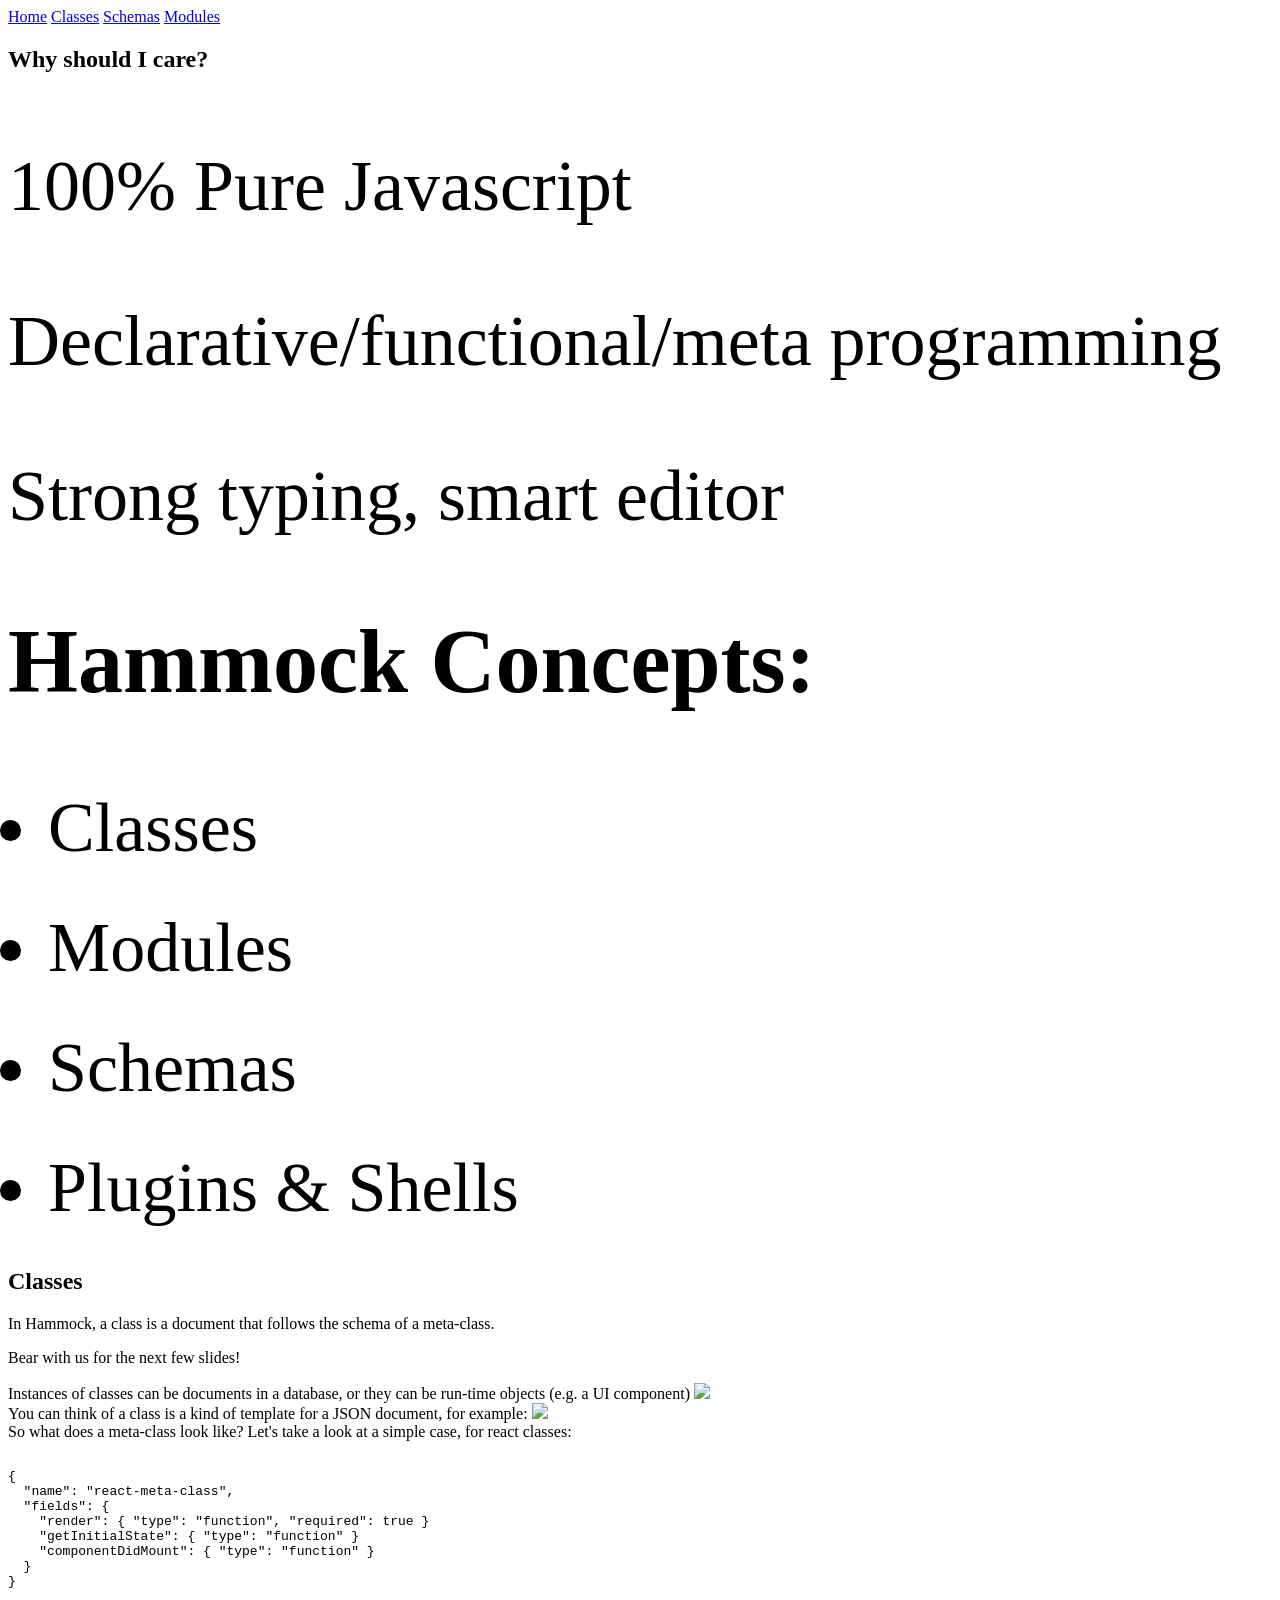
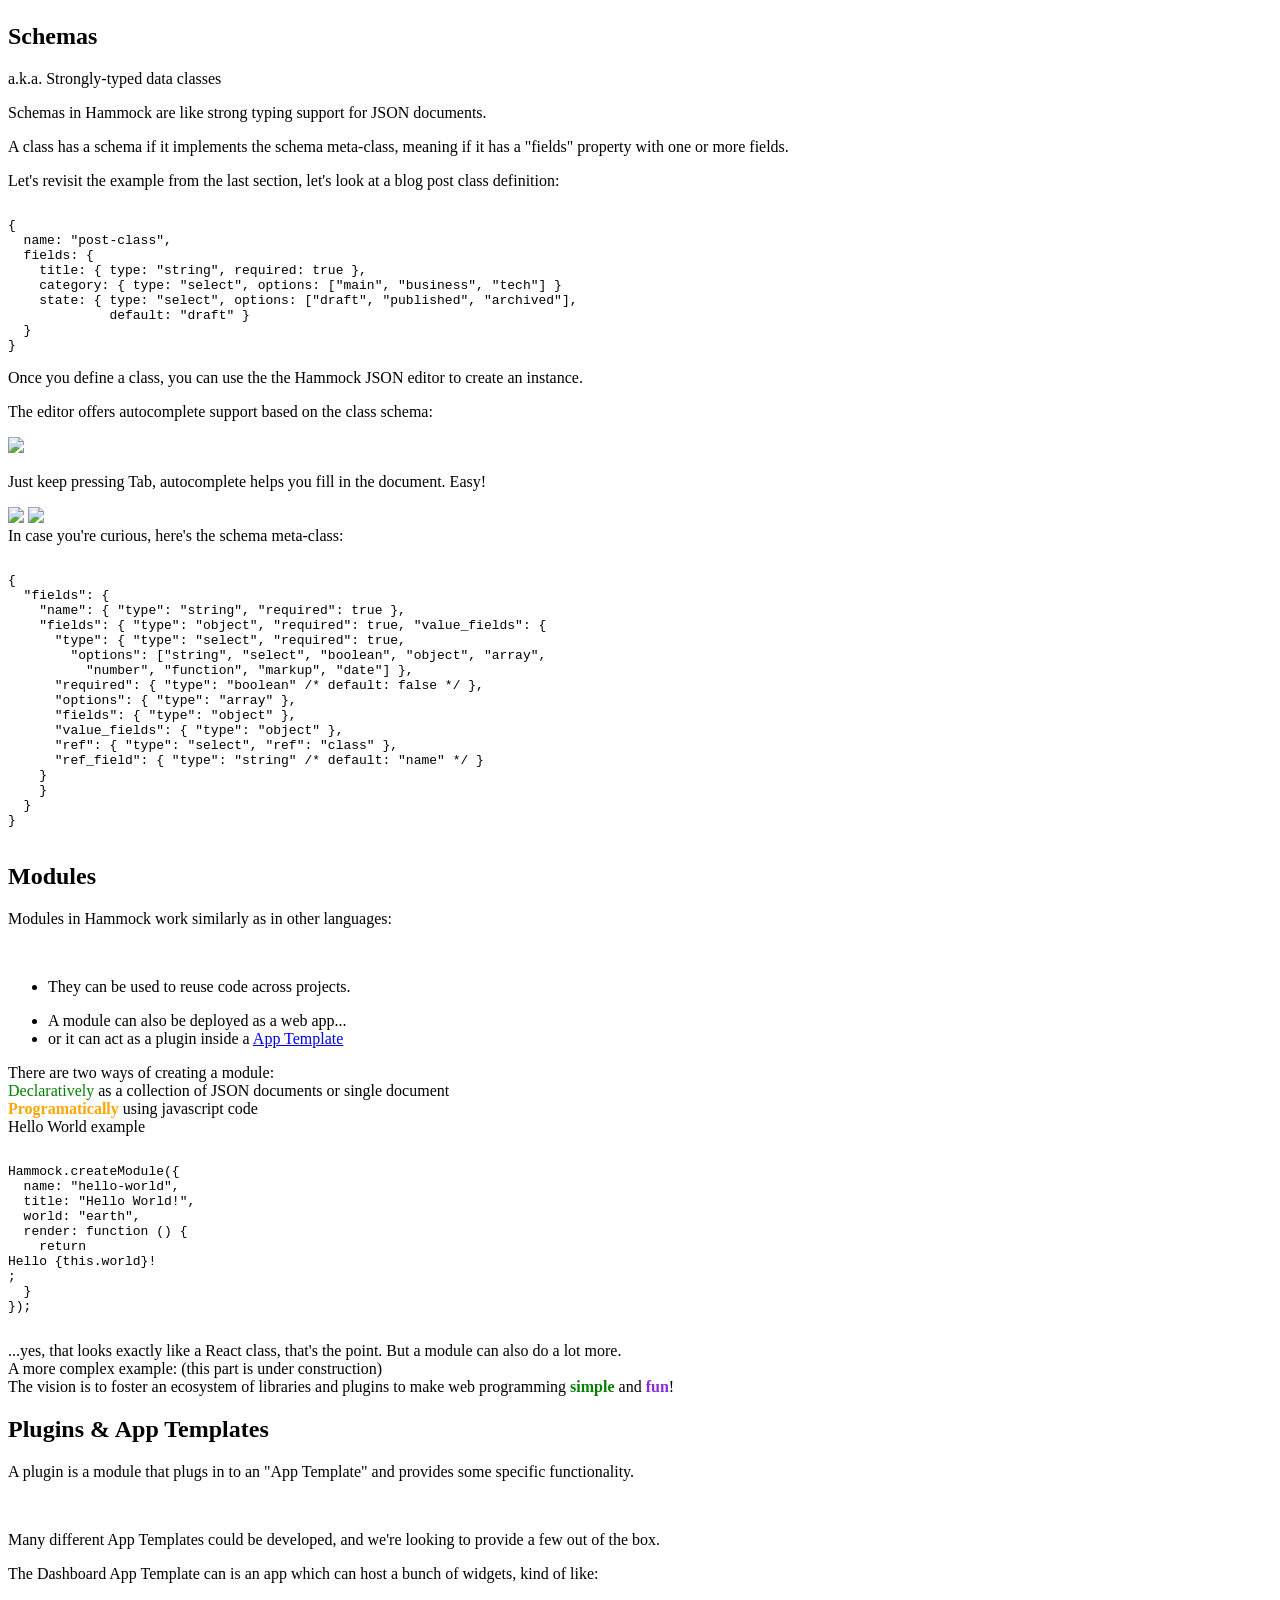
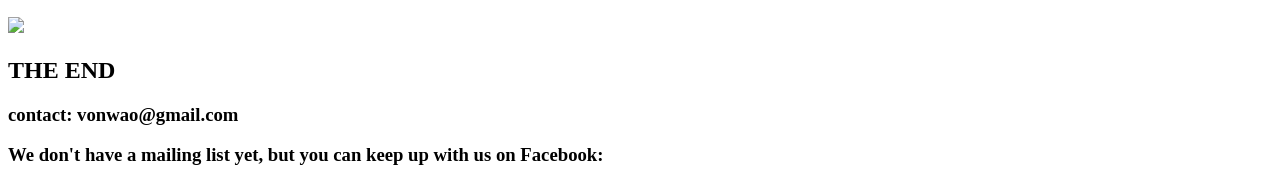
==== index.html @ 85285750 "initial commit" ====
<!doctype html>
<html lang="en">

	<head>
		<meta charset="utf-8">

		<title>Hammock: Web Programming System</title>

		<meta name="description" content="A framework for easily creating beautiful presentations using HTML">
		<meta name="author" content="Hakim El Hattab">

		<meta name="apple-mobile-web-app-capable" content="yes" />
		<meta name="apple-mobile-web-app-status-bar-style" content="black-translucent" />

		<meta name="viewport" content="width=device-width, initial-scale=1.0, maximum-scale=1.0, user-scalable=no">

		<link rel="stylesheet" href="css/reveal.min.css">
        <link rel="stylesheet" href="css/theme/simple.css" id="theme">


        <!-- For syntax highlighting -->
		<link rel="stylesheet" href="lib/css/zenburn.css">

		<!-- If the query includes 'print-pdf', include the PDF print sheet -->
		<script>
			if( window.location.search.match( /print-pdf/gi ) ) {
				var link = document.createElement( 'link' );
				link.rel = 'stylesheet';
				link.type = 'text/css';
				link.href = 'css/print/pdf.css';
				document.getElementsByTagName( 'head' )[0].appendChild( link );
			}
		</script>

		<!--[if lt IE 9]>
		<script src="lib/js/html5shiv.js"></script>
		<![endif]-->

        <!--<style>-->
            <!--p {-->
                <!--font-family: Cookie;-->
                <!--margin-top: 100px;-->
                <!--margin-bottom: 20px;-->
            <!--}-->
            <!--section > p {-->
                <!--color: red;-->
                <!--margin-top: 100px;-->
                <!--margin-bottom: 100px;-->
            <!--}-->
        <!--</style>-->

    </head>

	<body>


    <div>
        <a href="#/home">Home</a>
        <a href="#/classes">Classes</a>
        <a href="#/schemas">Schemas</a>
        <a href="#/modules">Modules</a>
    </div>

    <div class="reveal">


			<!-- Any section element inside of this container is displayed as a slide -->
			<div class="slides">

            <!--------------------------- START -------------------------------->


            <!--<section data-markdown>-->
                <!--# Title-->
                <!--## Subttile-->
                <!--### Heading 3-->
                <!--Blah blah some text-->
            <!--</section>-->

            <!--<section id="home">-->
                <!--<h1>Hammock</h1>-->
                <!--<h2>Web Programming System</h2>-->
            <!--</section>-->

            <section id="home">
                <h2>Why should I care?</h2>
                <p style="font-size: 72px; font-family: Cookie" class="fragment">
                    100% Pure Javascript</p>
                <p style="font-size: 72px; font-family: Cookie" class="fragment">
                    Declarative/functional/meta programming</p>
                <p style="font-size: 72px; font-family: Cookie" class="fragment">
                    Strong typing, smart editor</p>
            </section>

            <!--<section id="home">-->
                <!--<h1>Why Hammock</h1>-->
                <!--<div style="font-family: Rancho" class='font-effect-neon'>100% Pure Javascript</div>-->
                <!--<div style="font-size: 60px; font-family: Rancho" class='font-effect-neon'>Functional programming, powerful meta-programming</div>-->
                <!--<p style="font-family: 'Gloria Hallelujah', cursive;">Strong Typing, JSON editor</p>-->
            <!--</section>-->

            <section id="concepts">
                <h2 style="margin-top: 40px; font-size: 90px;">Hammock Concepts:</h2>
                <ul style="font-size: 40px">
                    <li style="margin-top: 40px; font-size: 70px;">Classes</li>
                    <li style="margin-top: 40px; font-size: 70px;">Modules</li>
                    <li style="margin-top: 40px; font-size: 70px;">Schemas</li>
                    <li style="margin-top: 40px; font-size: 70px;">Plugins & Shells</li>
                </ul>
            </section>

            <!--<object name="foo" type="text/html" data="section-classes.inc"></object>-->

            <section id="classes">
                <h1>Classes</h1>
            </section>

            <section>

            </section>

            <section>
                <p>In Hammock, a class is a document that follows the schema of a meta-class.</p>
                <p>Bear with us for the next few slides!</p>
            </section>

            <section>
                Instances of classes can be documents in a database, or they can be run-time objects (e.g. a UI component)
                <!--Classes in turn have instances, which can be either run-time objects (for example a UI component)-->
                <!--or persistent documents (for example a blog post).-->
                <img src="assets/class_instance.png" style="border: none">
            </section>

            <section>
                You can think of a class is a kind of template for a JSON document, for example:
                <img src="assets/class_templates.png" style="border: none">
            </section>

            <section>
                So what does a meta-class look like? Let's take a look at a simple case, for react classes:
                <pre><code>
{
  "name": "react-meta-class",
  "fields": {
    "render": { "type": "function", "required": true }
    "getInitialState": { "type": "function" }
    "componentDidMount": { "type": "function" }
  }
}
                </code></pre>
            </section>

            <!--------------------------- Schemas -------------------------------->
            <section id="schemas">
                <h1>Schemas</h1>
                a.k.a. Strongly-typed data classes
            </section>

            <section>
                <p>Schemas in Hammock are like strong typing support for JSON documents.</p>
                <p>A class has a schema if it implements the schema meta-class,
                    meaning if it has a "fields" property with one or more fields.</p>
            </section>

            <section>
                Let's revisit the example from the last section, let's look at a blog post class definition:

<pre><code>
{
  name: "post-class",
  fields: {
    title: { type: "string", required: true },
    category: { type: "select", options: ["main", "business", "tech"] }
    state: { type: "select", options: ["draft", "published", "archived"],
             default: "draft" }
  }
}
</code></pre>

            </section>

            <section>
                <p>Once you define a class, you can use the the Hammock JSON editor to create an instance.</p>

                <p>The editor offers autocomplete support based on the class schema:</p>
                <img src="assets/json_editor1.png"/>
            </section>

            <section>
                <p>Just keep pressing Tab, autocomplete helps you fill in the document. Easy!</p>
                <img src="assets/json_editor2.png"/>
                <img src="assets/json_editor3.png"/>
            </section>

            <section>
                In case you're curious, here's the schema meta-class:
                <pre><code>
{
  "fields": {
    "name": { "type": "string", "required": true },
    "fields": { "type": "object", "required": true, "value_fields": {
      "type": { "type": "select", "required": true,
        "options": ["string", "select", "boolean", "object", "array",
          "number", "function", "markup", "date"] },
      "required": { "type": "boolean" /* default: false */ },
      "options": { "type": "array" },
      "fields": { "type": "object" },
      "value_fields": { "type": "object" },
      "ref": { "type": "select", "ref": "class" },
      "ref_field": { "type": "string" /* default: "name" */ }
    }
    }
  }
}
                </code></pre>
            </section>

            <!--------------------------- MODULES -------------------------------->
            <section id="modules">
                <h1>Modules</h1>
            </section>

            <section>
                <p>Modules in Hammock work similarly as in other languages:</p><br>
                <ul>
                <li class="fragment"> They can be used to reuse code across projects. </p>
                <li class="fragment"> A module can also be deployed as a web app... </li>
                <li class="fragment"> or it can act as a plugin inside a <a href="#/plugins">App Template</a></li>
                </ul>
            </section>

            <section>
                <div>There are two ways of creating a module:</div>
                <div><span style="color: green">Declaratively</span> as a collection of JSON documents or single document</div>
                <div><b style="color: orange">Programatically</b> using javascript code</div>
            </section>

            <section>
                Hello World example
                <pre><code>
Hammock.createModule({
  name: "hello-world",
  title: "Hello World!",
  world: "earth",
  render: function () {
    return <div>Hello {this.world}!</div>;
  }
});
                </code></pre>
                ...yes, that looks exactly like a React class, that's the point. But a module can also do a lot more.
            </section>

            <section>
                A more complex example:

                (this part is under construction)
                <!--<pre><code>-->
                <!--</code></pre>-->
            </section>

            <section>
                The vision is to foster an ecosystem of libraries and plugins to make web programming
                <span style="font-weight:bold; color: green">simple</span>
                and <span style="font-weight:bold; color: blueviolet">fun</span>!
            </section>


            <!--------------------------- Plugins & Shells -------------------------------->
            <section id="plugins">
                <h2>Plugins & App Templates</h2>
            </section>

            <section>
                <p>A plugin is a module that plugs in to an "App Template" and provides some specific functionality.</p> <br>
                <p>Many different App Templates could be developed, and we're looking to provide a few out of the box.</p>
            </section>

            <section>
                <p>The Dashboard App Template can is an app which can host a bunch of widgets, kind of like:</p> <br>
                <img src="assets/LionDashboard.png"/>
            </section>

				<section>
					<h1>THE END</h1>
					<h3>contact: vonwao@gmail.com</h3>
					<h3>We don't have a mailing list yet, but you can keep up with us on Facebook: </h3>
				</section>

			</div>

		</div>

		<script src="lib/js/head.min.js"></script>
		<script src="js/reveal.min.js"></script>
        <script src="//ajax.googleapis.com/ajax/libs/jquery/1.11.1/jquery.min.js"></script>

		<script>

			// Full list of configuration options available here:
			// https://github.com/hakimel/reveal.js#configuration
			Reveal.initialize({
				controls: true,
				progress: true,
				history: true,
				center: true,

				theme: Reveal.getQueryHash().theme, // available themes are in /css/theme
				transition: Reveal.getQueryHash().transition || 'linear', // default/cube/page/concave/zoom/linear/fade/none

				// Parallax scrolling
				// parallaxBackgroundImage: 'https://s3.amazonaws.com/hakim-static/reveal-js/reveal-parallax-1.jpg',
				// parallaxBackgroundSize: '2100px 900px',

				// Optional libraries used to extend on reveal.js
				dependencies: [
					{ src: 'lib/js/classList.js', condition: function() { return !document.body.classList; } },
					{ src: 'plugin/markdown/marked.js', condition: function() { return !!document.querySelector( '[data-markdown]' ); } },
					{ src: 'plugin/markdown/markdown.js', condition: function() { return !!document.querySelector( '[data-markdown]' ); } },
					{ src: 'plugin/highlight/highlight.js', async: true, callback: function() { hljs.initHighlightingOnLoad(); } },
					{ src: 'plugin/zoom-js/zoom.js', async: true, condition: function() { return !!document.body.classList; } },
					{ src: 'plugin/notes/notes.js', async: true, condition: function() { return !!document.body.classList; } }
				]
			});

		</script>

	</body>
</html>
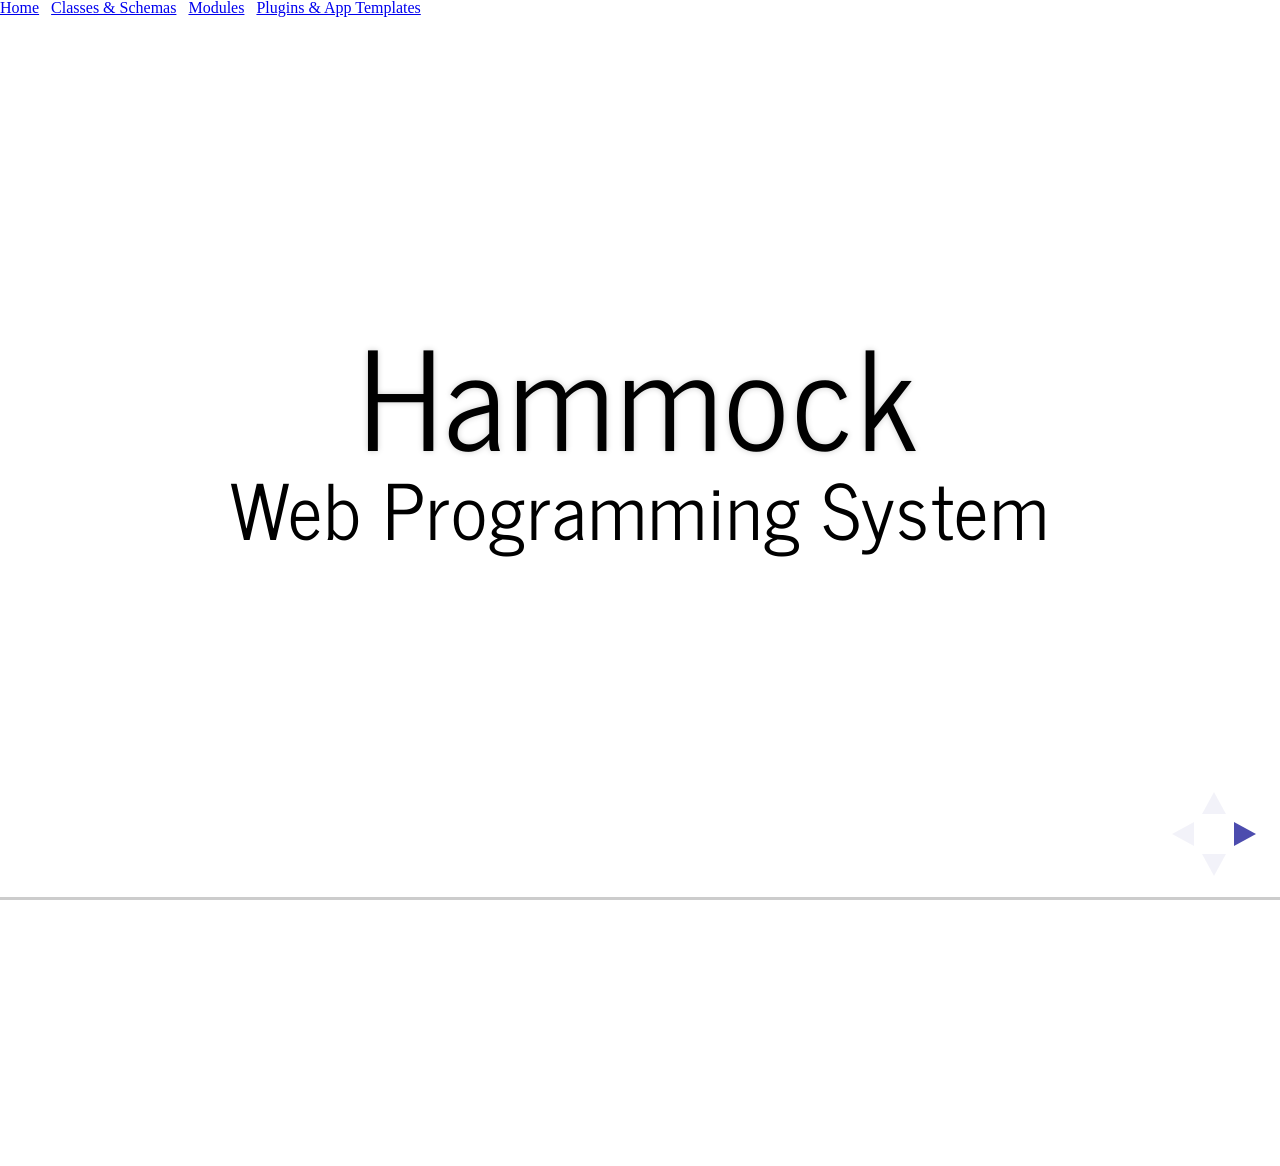
==== commit a374f6b9: "improvements" ====
--- a/index.html
+++ b/index.html
@@ -5,9 +5,6 @@
 		<meta charset="utf-8">
 
 		<title>Hammock: Web Programming System</title>
-
-		<meta name="description" content="A framework for easily creating beautiful presentations using HTML">
-		<meta name="author" content="Hakim El Hattab">
 
 		<meta name="apple-mobile-web-app-capable" content="yes" />
 		<meta name="apple-mobile-web-app-status-bar-style" content="black-translucent" />
@@ -36,29 +33,16 @@
 		<script src="lib/js/html5shiv.js"></script>
 		<![endif]-->
 
-        <!--<style>-->
-            <!--p {-->
-                <!--font-family: Cookie;-->
-                <!--margin-top: 100px;-->
-                <!--margin-bottom: 20px;-->
-            <!--}-->
-            <!--section > p {-->
-                <!--color: red;-->
-                <!--margin-top: 100px;-->
-                <!--margin-bottom: 100px;-->
-            <!--}-->
-        <!--</style>-->
-
     </head>
 
 	<body>
 
 
     <div>
-        <a href="#/home">Home</a>
-        <a href="#/classes">Classes</a>
-        <a href="#/schemas">Schemas</a>
-        <a href="#/modules">Modules</a>
+        <a href="#/home">Home</a> &nbsp;
+        <a href="#/classes">Classes & Schemas</a> &nbsp;
+        <a href="#/modules">Modules</a>  &nbsp;
+        <a href="#/plugins">Plugins & App Templates</a>
     </div>
 
     <div class="reveal">
@@ -77,18 +61,18 @@
                 <!--Blah blah some text-->
             <!--</section>-->
 
-            <!--<section id="home">-->
-                <!--<h1>Hammock</h1>-->
-                <!--<h2>Web Programming System</h2>-->
-            <!--</section>-->
-
             <section id="home">
-                <h2>Why should I care?</h2>
-                <p style="font-size: 72px; font-family: Cookie" class="fragment">
-                    100% Pure Javascript</p>
-                <p style="font-size: 72px; font-family: Cookie" class="fragment">
-                    Declarative/functional/meta programming</p>
-                <p style="font-size: 72px; font-family: Cookie" class="fragment">
+                <h1>Hammock</h1>
+                <h2>Web Programming System</h2>
+            </section>
+
+            <section>
+                <h2>Why should I care?</h2> <br>
+                <p class="fragment">
+                    100% Javascript</p>  <br>
+                <p class="fragment">
+                    Declarative/functional/meta programming</p>  <br>
+                <p class="fragment">
                     Strong typing, smart editor</p>
             </section>
 
@@ -100,77 +84,72 @@
             <!--</section>-->
 
             <section id="concepts">
-                <h2 style="margin-top: 40px; font-size: 90px;">Hammock Concepts:</h2>
-                <ul style="font-size: 40px">
-                    <li style="margin-top: 40px; font-size: 70px;">Classes</li>
-                    <li style="margin-top: 40px; font-size: 70px;">Modules</li>
-                    <li style="margin-top: 40px; font-size: 70px;">Schemas</li>
-                    <li style="margin-top: 40px; font-size: 70px;">Plugins & Shells</li>
+                <!--<h2 style="margin-top: 40px; font-size: 90px;">Hammock Concepts:</h2>-->
+                <h2>Hammock Concepts:</h2> <br>
+                <ul>
+                    <li><h3>Classes & Schemas</h3></li>
+                    <li><h3>Modules</h3></li>
+                    <li><h3>Plugins & App Templates</h3></li>
                 </ul>
             </section>
 
             <!--<object name="foo" type="text/html" data="section-classes.inc"></object>-->
 
             <section id="classes">
-                <h1>Classes</h1>
-            </section>
-
-            <section>
-
-            </section>
-
-            <section>
-                <p>In Hammock, a class is a document that follows the schema of a meta-class.</p>
-                <p>Bear with us for the next few slides!</p>
-            </section>
-
-            <section>
-                Instances of classes can be documents in a database, or they can be run-time objects (e.g. a UI component)
+                <h2>Classes & Schemas</h2>
+            </section>
+
+            <!--<section>-->
+                <!--<p>In Hammock, a class is a document that follows the schema of a meta-class.</p>-->
+            <!--</section>-->
+
+            <section>
+                Unlike Object-Oriented languages, instances of classes can be either documents in a database, or they can be run-time objects (e.g. a UI component)
                 <!--Classes in turn have instances, which can be either run-time objects (for example a UI component)-->
                 <!--or persistent documents (for example a blog post).-->
                 <img src="assets/class_instance.png" style="border: none">
             </section>
 
             <section>
-                You can think of a class is a kind of template for a JSON document, for example:
-                <img src="assets/class_templates.png" style="border: none">
-            </section>
-
-            <section>
-                So what does a meta-class look like? Let's take a look at a simple case, for react classes:
+                As an example, let's look at the meta-class definition for React.js classes:
                 <pre><code>
 {
   "name": "react-meta-class",
   "fields": {
-    "render": { "type": "function", "required": true }
-    "getInitialState": { "type": "function" }
+    "render": { "type": "function", "required": true },
+    "getInitialState": { "type": "function" },
     "componentDidMount": { "type": "function" }
   }
 }
                 </code></pre>
             </section>
 
+            <section>
+                For data classes, you can think of the class as a template for JSON documents, i.e.:
+                <img src="assets/class_templates.png" style="border: none">
+            </section>
+
             <!--------------------------- Schemas -------------------------------->
-            <section id="schemas">
-                <h1>Schemas</h1>
-                a.k.a. Strongly-typed data classes
-            </section>
-
-            <section>
-                <p>Schemas in Hammock are like strong typing support for JSON documents.</p>
+            <!--<section id="schemas">-->
+                <!--<h1>Schemas</h1>-->
+                <!--a.k.a. Strongly-typed data classes-->
+            <!--</section>-->
+
+            <!--<section>-->
+                <!--<p>Schemas in Hammock are like strong typing support for JSON documents.</p> <br>-->
+            <!--</section>-->
+
+            <section>
                 <p>A class has a schema if it implements the schema meta-class,
-                    meaning if it has a "fields" property with one or more fields.</p>
-            </section>
-
-            <section>
-                Let's revisit the example from the last section, let's look at a blog post class definition:
+                    meaning if it has a "fields" property with one or more fields.</p> <br>
+                Take a closer look at this partial definition for a blog post class:
 
 <pre><code>
 {
   name: "post-class",
   fields: {
     title: { type: "string", required: true },
-    category: { type: "select", options: ["main", "business", "tech"] }
+    category: { type: "select", options: ["main", "business", "tech"] },
     state: { type: "select", options: ["draft", "published", "archived"],
              default: "draft" }
   }
@@ -180,9 +159,8 @@
             </section>
 
             <section>
-                <p>Once you define a class, you can use the the Hammock JSON editor to create an instance.</p>
-
-                <p>The editor offers autocomplete support based on the class schema:</p>
+                <p>Once you define a class, you can use the the Hammock JSON editor to create an instance.</p> <br>
+                <p>The editor offers auto-complete support based on the class schema:</p>
                 <img src="assets/json_editor1.png"/>
             </section>
 
@@ -217,26 +195,33 @@
 
             <!--------------------------- MODULES -------------------------------->
             <section id="modules">
-                <h1>Modules</h1>
+                <h2>Modules</h2>
             </section>
 
             <section>
                 <p>Modules in Hammock work similarly as in other languages:</p><br>
                 <ul>
-                <li class="fragment"> They can be used to reuse code across projects. </p>
-                <li class="fragment"> A module can also be deployed as a web app... </li>
-                <li class="fragment"> or it can act as a plugin inside a <a href="#/plugins">App Template</a></li>
+                <li class="fragment"> They can be used to reuse code across projects. </li> <br>
+                <li class="fragment"> A module can also be deployed as a web app </li> <br>
+                <li class="fragment"> ... or it can act as a plugin inside an <a href="#/plugins">App Template</a></li>
                 </ul>
             </section>
 
             <section>
-                <div>There are two ways of creating a module:</div>
-                <div><span style="color: green">Declaratively</span> as a collection of JSON documents or single document</div>
-                <div><b style="color: orange">Programatically</b> using javascript code</div>
-            </section>
-
-            <section>
-                Hello World example
+                <p>There's flexibility with how modules are created:</p> <br>
+                <p>Modules can be authored declaratively as JSON objects, or programatically using javascript code.</p> <br>
+                <p>Modules can also be authored with the tools of your choice (in your filesystem), or they can be authored with
+                the built-in editor and stored in a CouchDB database.</p> <br>
+                <p>Eventually, the vision is that all your code could be stored as documents, doing away with the hassles of the filesystem.</p>
+            </section>
+            <!--<section>-->
+                <!--<div>There are two ways of creating a module:</div>-->
+                <!--<div><span style="color: green">Declaratively</span> as a collection of JSON documents or single document</div>-->
+                <!--<div><b style="color: orange">Programatically</b> using javascript code</div>-->
+            <!--</section>-->
+
+            <section>
+                Hello World example:
                 <pre><code>
 Hammock.createModule({
   name: "hello-world",
@@ -251,15 +236,14 @@
             </section>
 
             <section>
-                A more complex example:
-
-                (this part is under construction)
+                <p>A more complex example:</p>
+                <br><p>(this part is under construction)</p>
                 <!--<pre><code>-->
                 <!--</code></pre>-->
             </section>
 
             <section>
-                The vision is to foster an ecosystem of libraries and plugins to make web programming
+                The vision is to foster an ecosystem of modules and plugins to make web programming
                 <span style="font-weight:bold; color: green">simple</span>
                 and <span style="font-weight:bold; color: blueviolet">fun</span>!
             </section>
@@ -276,14 +260,14 @@
             </section>
 
             <section>
-                <p>The Dashboard App Template can is an app which can host a bunch of widgets, kind of like:</p> <br>
+                <p>The Dashboard App Template is an app which can host a bunch of widgets, kind of like this:</p> <br>
                 <img src="assets/LionDashboard.png"/>
             </section>
 
 				<section>
-					<h1>THE END</h1>
-					<h3>contact: vonwao@gmail.com</h3>
-					<h3>We don't have a mailing list yet, but you can keep up with us on Facebook: </h3>
+					<h2>THE END</h2>  <br>
+					<p>contact: vonwao@gmail.com (Otto)</p>
+					<p>We don't have a mailing list yet, but you could follow us <br><a href="https://www.facebook.com/pages/Hammock-Programming/277563319119545">on Facebook</a></p>
 				</section>
 
 			</div>
@@ -292,7 +276,6 @@
 
 		<script src="lib/js/head.min.js"></script>
 		<script src="js/reveal.min.js"></script>
-        <script src="//ajax.googleapis.com/ajax/libs/jquery/1.11.1/jquery.min.js"></script>
 
 		<script>
 
--- a/css/theme/simple.css
+++ b/css/theme/simple.css
@@ -0,0 +1,138 @@
+@import url(https://fonts.googleapis.com/css?family=News+Cycle:400,700);
+@import url(https://fonts.googleapis.com/css?family=Lato:400,700,400italic,700italic);
+/**
+ * A simple theme for reveal.js presentations, similar
+ * to the default theme. The accent color is darkblue.
+ *
+ * This theme is Copyright (C) 2012 Owen Versteeg, https://github.com/StereotypicalApps. It is MIT licensed.
+ * reveal.js is Copyright (C) 2011-2012 Hakim El Hattab, http://hakim.se
+ */
+/*********************************************
+ * GLOBAL STYLES
+ *********************************************/
+body {
+  background: white;
+  background-color: white; }
+
+.reveal {
+  font-family: "Lato", sans-serif;
+  font-size: 36px;
+  font-weight: normal;
+  letter-spacing: -0.02em;
+  color: black; }
+
+::selection {
+  color: white;
+  background: rgba(0, 0, 0, 0.99);
+  text-shadow: none; }
+
+/*********************************************
+ * HEADERS
+ *********************************************/
+.reveal h1,
+.reveal h2,
+.reveal h3,
+.reveal h4,
+.reveal h5,
+.reveal h6 {
+  margin: 0 0 20px 0;
+  color: black;
+  font-family: "News Cycle", Impact, sans-serif;
+  line-height: 0.9em;
+  letter-spacing: 0.02em;
+  text-transform: none;
+  text-shadow: none; }
+
+.reveal h1 {
+  text-shadow: 0px 0px 6px rgba(0, 0, 0, 0.2); }
+
+/*********************************************
+ * LINKS
+ *********************************************/
+.reveal a:not(.image) {
+  color: darkblue;
+  text-decoration: none;
+  -webkit-transition: color .15s ease;
+  -moz-transition: color .15s ease;
+  -ms-transition: color .15s ease;
+  -o-transition: color .15s ease;
+  transition: color .15s ease; }
+
+.reveal a:not(.image):hover {
+  color: #0000f1;
+  text-shadow: none;
+  border: none; }
+
+.reveal .roll span:after {
+  color: #fff;
+  background: #00003f; }
+
+/*********************************************
+ * IMAGES
+ *********************************************/
+.reveal section img {
+  margin: 15px 0px;
+  background: rgba(255, 255, 255, 0.12);
+  border: 4px solid black;
+  box-shadow: 0 0 10px rgba(0, 0, 0, 0.15);
+  -webkit-transition: all .2s linear;
+  -moz-transition: all .2s linear;
+  -ms-transition: all .2s linear;
+  -o-transition: all .2s linear;
+  transition: all .2s linear; }
+
+.reveal a:hover img {
+  background: rgba(255, 255, 255, 0.2);
+  border-color: darkblue;
+  box-shadow: 0 0 20px rgba(0, 0, 0, 0.55); }
+
+/*********************************************
+ * NAVIGATION CONTROLS
+ *********************************************/
+.reveal .controls div.navigate-left,
+.reveal .controls div.navigate-left.enabled {
+  border-right-color: darkblue; }
+
+.reveal .controls div.navigate-right,
+.reveal .controls div.navigate-right.enabled {
+  border-left-color: darkblue; }
+
+.reveal .controls div.navigate-up,
+.reveal .controls div.navigate-up.enabled {
+  border-bottom-color: darkblue; }
+
+.reveal .controls div.navigate-down,
+.reveal .controls div.navigate-down.enabled {
+  border-top-color: darkblue; }
+
+.reveal .controls div.navigate-left.enabled:hover {
+  border-right-color: #0000f1; }
+
+.reveal .controls div.navigate-right.enabled:hover {
+  border-left-color: #0000f1; }
+
+.reveal .controls div.navigate-up.enabled:hover {
+  border-bottom-color: #0000f1; }
+
+.reveal .controls div.navigate-down.enabled:hover {
+  border-top-color: #0000f1; }
+
+/*********************************************
+ * PROGRESS BAR
+ *********************************************/
+.reveal .progress {
+  background: rgba(0, 0, 0, 0.2); }
+
+.reveal .progress span {
+  background: darkblue;
+  -webkit-transition: width 800ms cubic-bezier(0.26, 0.86, 0.44, 0.985);
+  -moz-transition: width 800ms cubic-bezier(0.26, 0.86, 0.44, 0.985);
+  -ms-transition: width 800ms cubic-bezier(0.26, 0.86, 0.44, 0.985);
+  -o-transition: width 800ms cubic-bezier(0.26, 0.86, 0.44, 0.985);
+  transition: width 800ms cubic-bezier(0.26, 0.86, 0.44, 0.985); }
+
+/*********************************************
+ * SLIDE NUMBER
+ *********************************************/
+.reveal .slide-number {
+  color: darkblue; }
--- a/lib/css/zenburn.css
+++ b/lib/css/zenburn.css
@@ -0,0 +1,114 @@
+/*
+
+Zenburn style from voldmar.ru (c) Vladimir Epifanov <voldmar@voldmar.ru>
+based on dark.css by Ivan Sagalaev
+
+*/
+
+pre code {
+  display: block; padding: 0.5em;
+  background: #3F3F3F;
+  color: #DCDCDC;
+}
+
+pre .keyword,
+pre .tag,
+pre .css .class,
+pre .css .id,
+pre .lisp .title,
+pre .nginx .title,
+pre .request,
+pre .status,
+pre .clojure .attribute {
+  color: #E3CEAB;
+}
+
+pre .django .template_tag,
+pre .django .variable,
+pre .django .filter .argument {
+  color: #DCDCDC;
+}
+
+pre .number,
+pre .date {
+  color: #8CD0D3;
+}
+
+pre .dos .envvar,
+pre .dos .stream,
+pre .variable,
+pre .apache .sqbracket {
+  color: #EFDCBC;
+}
+
+pre .dos .flow,
+pre .diff .change,
+pre .python .exception,
+pre .python .built_in,
+pre .literal,
+pre .tex .special {
+  color: #EFEFAF;
+}
+
+pre .diff .chunk,
+pre .subst {
+  color: #8F8F8F;
+}
+
+pre .dos .keyword,
+pre .python .decorator,
+pre .title,
+pre .haskell .type,
+pre .diff .header,
+pre .ruby .class .parent,
+pre .apache .tag,
+pre .nginx .built_in,
+pre .tex .command,
+pre .prompt {
+    color: #efef8f;
+}
+
+pre .dos .winutils,
+pre .ruby .symbol,
+pre .ruby .symbol .string,
+pre .ruby .string {
+  color: #DCA3A3;
+}
+
+pre .diff .deletion,
+pre .string,
+pre .tag .value,
+pre .preprocessor,
+pre .built_in,
+pre .sql .aggregate,
+pre .javadoc,
+pre .smalltalk .class,
+pre .smalltalk .localvars,
+pre .smalltalk .array,
+pre .css .rules .value,
+pre .attr_selector,
+pre .pseudo,
+pre .apache .cbracket,
+pre .tex .formula {
+  color: #CC9393;
+}
+
+pre .shebang,
+pre .diff .addition,
+pre .comment,
+pre .java .annotation,
+pre .template_comment,
+pre .pi,
+pre .doctype {
+  color: #7F9F7F;
+}
+
+pre .coffeescript .javascript,
+pre .javascript .xml,
+pre .tex .formula,
+pre .xml .javascript,
+pre .xml .vbscript,
+pre .xml .css,
+pre .xml .cdata {
+  opacity: 0.5;
+}
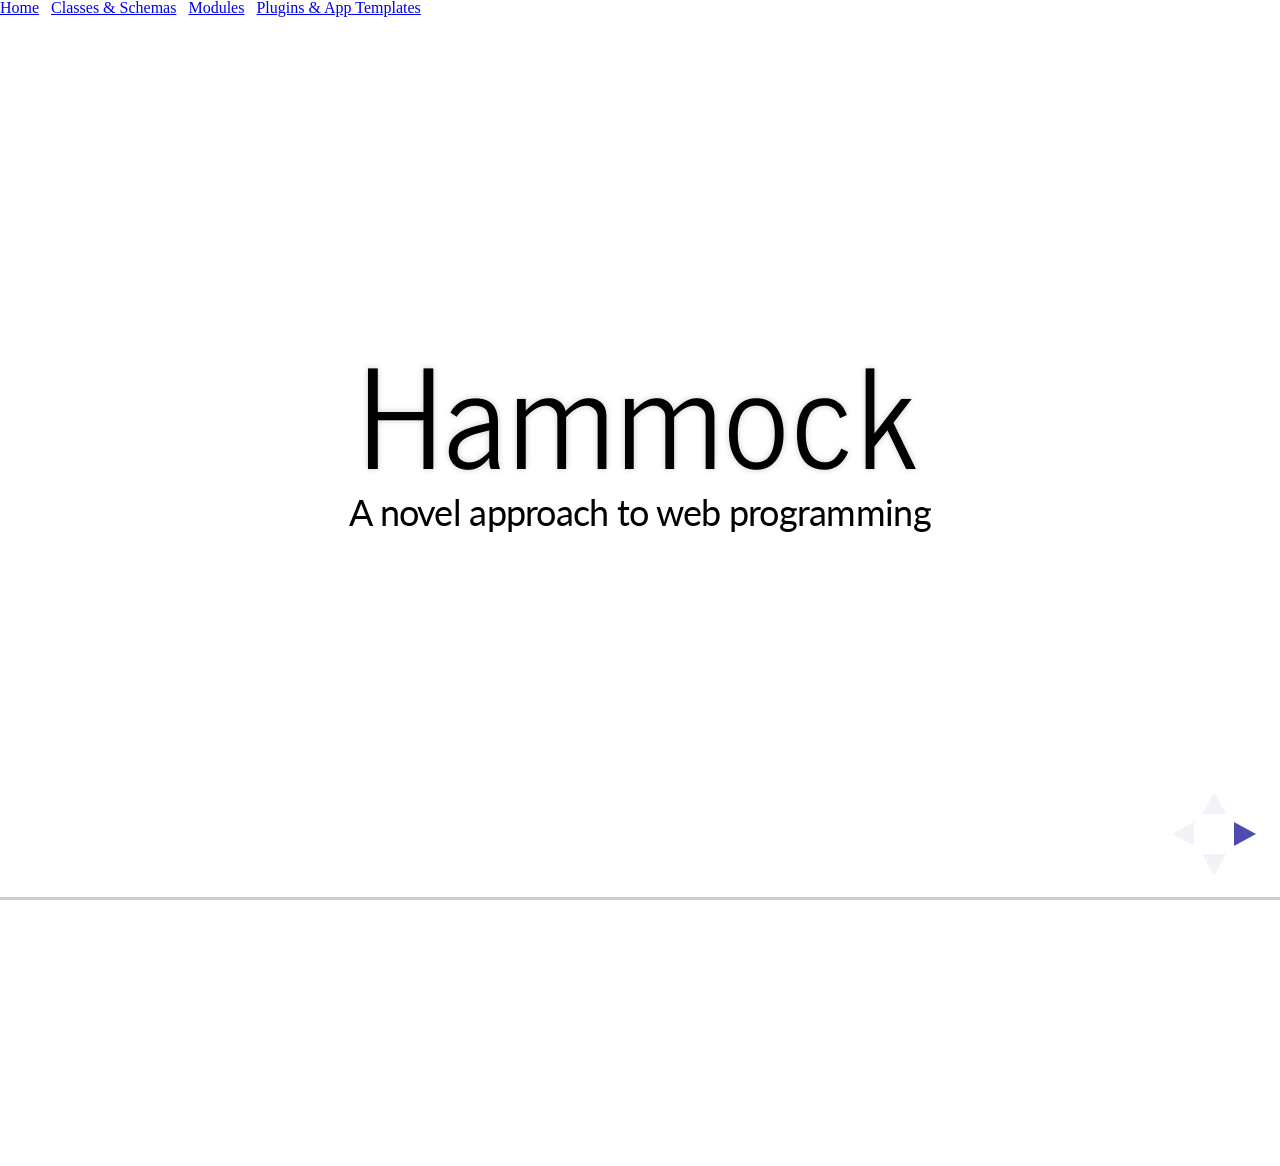
==== commit 5e653722: "improvements" ====
--- a/index.html
+++ b/index.html
@@ -63,7 +63,8 @@
 
             <section id="home">
                 <h1>Hammock</h1>
-                <h2>Web Programming System</h2>
+                <!--<h2>Web Programming System</h2>-->
+                <p>A novel approach to web programming</p>
             </section>
 
             <section>
@@ -71,7 +72,8 @@
                 <p class="fragment">
                     100% Javascript</p>  <br>
                 <p class="fragment">
-                    Declarative/functional/meta programming</p>  <br>
+                    <!--Class-based, declarative, meta-programming</p>  <br>-->
+                    Declarative Meta-programming</p>  <br>
                 <p class="fragment">
                     Strong typing, smart editor</p>
             </section>
@@ -83,95 +85,33 @@
                 <!--<p style="font-family: 'Gloria Hallelujah', cursive;">Strong Typing, JSON editor</p>-->
             <!--</section>-->
 
-            <section id="concepts">
-                <!--<h2 style="margin-top: 40px; font-size: 90px;">Hammock Concepts:</h2>-->
-                <h2>Hammock Concepts:</h2> <br>
-                <ul>
-                    <li><h3>Classes & Schemas</h3></li>
-                    <li><h3>Modules</h3></li>
-                    <li><h3>Plugins & App Templates</h3></li>
-                </ul>
-            </section>
+            <!--<section id="concepts">-->
+                <!--&lt;!&ndash;<h2 style="margin-top: 40px; font-size: 90px;">Hammock Concepts:</h2>&ndash;&gt;-->
+                <!--<h2>Hammock Concepts:</h2> <br>-->
+                <!--<ul>-->
+                    <!--<li><h3>Classes & Schemas</h3></li>-->
+                    <!--<li><h3>Modules</h3></li>-->
+                    <!--<li><h3>Plugins & App Templates</h3></li>-->
+                <!--</ul>-->
+            <!--</section>-->
 
             <!--<object name="foo" type="text/html" data="section-classes.inc"></object>-->
 
             <section id="classes">
-                <h2>Classes & Schemas</h2>
-            </section>
-
-            <!--<section>-->
-                <!--<p>In Hammock, a class is a document that follows the schema of a meta-class.</p>-->
-            <!--</section>-->
-
-            <section>
-                Unlike Object-Oriented languages, instances of classes can be either documents in a database, or they can be run-time objects (e.g. a UI component)
-                <!--Classes in turn have instances, which can be either run-time objects (for example a UI component)-->
-                <!--or persistent documents (for example a blog post).-->
-                <img src="assets/class_instance.png" style="border: none">
-            </section>
-
-            <section>
-                As an example, let's look at the meta-class definition for React.js classes:
-                <pre><code>
-{
-  "name": "react-meta-class",
-  "fields": {
-    "render": { "type": "function", "required": true },
-    "getInitialState": { "type": "function" },
-    "componentDidMount": { "type": "function" }
-  }
-}
-                </code></pre>
-            </section>
-
-            <section>
-                For data classes, you can think of the class as a template for JSON documents, i.e.:
-                <img src="assets/class_templates.png" style="border: none">
-            </section>
-
-            <!--------------------------- Schemas -------------------------------->
-            <!--<section id="schemas">-->
-                <!--<h1>Schemas</h1>-->
-                <!--a.k.a. Strongly-typed data classes-->
-            <!--</section>-->
-
-            <!--<section>-->
-                <!--<p>Schemas in Hammock are like strong typing support for JSON documents.</p> <br>-->
-            <!--</section>-->
-
-            <section>
-                <p>A class has a schema if it implements the schema meta-class,
-                    meaning if it has a "fields" property with one or more fields.</p> <br>
-                Take a closer look at this partial definition for a blog post class:
-
-<pre><code>
-{
-  name: "post-class",
-  fields: {
-    title: { type: "string", required: true },
-    category: { type: "select", options: ["main", "business", "tech"] },
-    state: { type: "select", options: ["draft", "published", "archived"],
-             default: "draft" }
-  }
-}
-</code></pre>
-
-            </section>
-
-            <section>
-                <p>Once you define a class, you can use the the Hammock JSON editor to create an instance.</p> <br>
-                <p>The editor offers auto-complete support based on the class schema:</p>
-                <img src="assets/json_editor1.png"/>
-            </section>
-
-            <section>
-                <p>Just keep pressing Tab, autocomplete helps you fill in the document. Easy!</p>
-                <img src="assets/json_editor2.png"/>
-                <img src="assets/json_editor3.png"/>
-            </section>
-
-            <section>
-                In case you're curious, here's the schema meta-class:
+                <h2>Classes</h2>
+            </section>
+
+            <section>
+                <p>
+                Classes in hammock are different than in most programming languages.  A class is simply a JSON document that has a schema (a "fields" property).
+                </p>
+                <p>
+                A class is always an instance of another class. The root class, which defines the basic types and structure of a class schema, is an instance of itself.
+                </p>
+            </section>
+
+            <section>
+                The root class looks something like this::
                 <pre><code>
 {
   "fields": {
@@ -193,27 +133,107 @@
                 </code></pre>
             </section>
 
+            <section>
+                <h3>Classes are very flexible</h3>
+                <ul>
+                    <li>They can model persistent application data (e.g. post class for a blog)</li>
+                    <li>They can model UI components (e.g. React component, a button class)</li>
+                    <li>Or they can be building blocks for a program, (e.g. a "module" class)</li>
+                </ul>
+            </section>
+            <section>
+                <b>What's a Schema?</b>
+                Schemas are how you define classes in Hammock.  You define the schema of a class via the "fields" property.  For example:
+
+<pre><code>
+{
+  "name": "react-meta-class",
+  "fields": {
+    "render": { "type": "function", "required": true },
+    "getInitialState": { "type": "function" },
+    "componentDidMount": { "type": "function" }
+  }
+}
+                </code></pre>
+                This is a class definition for React.js components.  It's labeled a meta-class because instances of this class
+                are React classes (although not technically a Hammock class, by the definition we gave above)
+
+            </section>
+
+            <section>
+                Unlike other languages, instances of classes can be either documents in a database, or they can be run-time objects (e.g. a UI component)
+                <!--Classes in turn have instances, which can be either run-time objects (for example a UI component)-->
+                <!--or persistent documents (for example a blog post).-->
+                <img src="assets/class_instance.png" style="border: none">
+            </section>
+
+            <section>
+                For data classes, you can think of the class as a template for JSON documents, for example:
+                <img src="assets/class_templates.png" style="border: none">
+            </section>
+
+            <!--------------------------- Schemas -------------------------------->
+            <!--<section id="schemas">-->
+                <!--<h1>Schemas</h1>-->
+                <!--a.k.a. Strongly-typed data classes-->
+            <!--</section>-->
+
+            <!--<section>-->
+                <!--<p>Schemas in Hammock are like strong typing support for JSON documents.</p> <br>-->
+            <!--</section>-->
+
+            <!--<section>-->
+                <!--<p>A class has a schema if it implements the schema meta-class,-->
+                    <!--meaning if it has a "fields" property with one or more fields.</p> <br>-->
+                <!--Take a closer look at this partial definition for a blog post class:-->
+            <!--</section>-->
+
+            <section>
+                <p>So if we define a class, with the following schema...</p>
+<pre><code>
+{
+  name: "post-class",
+  fields: {
+    title: { type: "string", required: true },
+    category: { type: "select", options: ["main", "business", "tech"] },
+    state: { type: "select", options: ["draft", "published", "archived"],
+             default: "draft" }
+  }
+}
+</code></pre>
+
+                <p>The editor offers auto-complete support:</p>
+                <img src="assets/json_editor1.png"/>
+            </section>
+
+            <section>
+                <p>Just keep pressing Tab, autocomplete helps you fill in the document. Easy!</p>
+                <img src="assets/json_editor2.png"/>
+                <img src="assets/json_editor3.png"/>
+            </section>
+
             <!--------------------------- MODULES -------------------------------->
             <section id="modules">
                 <h2>Modules</h2>
             </section>
 
             <section>
-                <p>Modules in Hammock work similarly as in other languages:</p><br>
+                <p>Similar to other languages, modules can be used to:</p><br>
                 <ul>
-                <li class="fragment"> They can be used to reuse code across projects. </li> <br>
-                <li class="fragment"> A module can also be deployed as a web app </li> <br>
-                <li class="fragment"> ... or it can act as a plugin inside an <a href="#/plugins">App Template</a></li>
+                <li class="fragment"> Reuse and share code across projects </li>
+                <li class="fragment"> A module can be compiled and deployed as a web app </li>
+                <li class="fragment"> ... or it can act as a plugin by implementing a certain interface</li>
                 </ul>
             </section>
 
-            <section>
-                <p>There's flexibility with how modules are created:</p> <br>
-                <p>Modules can be authored declaratively as JSON objects, or programatically using javascript code.</p> <br>
-                <p>Modules can also be authored with the tools of your choice (in your filesystem), or they can be authored with
-                the built-in editor and stored in a CouchDB database.</p> <br>
-                <p>Eventually, the vision is that all your code could be stored as documents, doing away with the hassles of the filesystem.</p>
-            </section>
+            <!--<section>-->
+                <!--<p>There's flexibility with how modules are created:</p> <br>-->
+                <!--<p>Modules can be authored declaratively as JSON objects, or programatically using javascript code.</p> <br>-->
+                <!--<p>Modules can also be authored with the tools of your choice (in your filesystem), or they can be authored with-->
+                <!--the built-in editor and stored in a CouchDB database.</p> <br>-->
+                <!--<p>Eventually, the vision is that all your code could be stored as documents, doing away with the hassles of the filesystem.</p>-->
+            <!--</section>-->
+
             <!--<section>-->
                 <!--<div>There are two ways of creating a module:</div>-->
                 <!--<div><span style="color: green">Declaratively</span> as a collection of JSON documents or single document</div>-->
@@ -307,5 +327,26 @@
 
 		</script>
 
+
+    <script type="text/javascript">
+        var clicky_site_ids = clicky_site_ids || [];
+        clicky_site_ids.push(100769866);
+        (function() {
+            var s = document.createElement('script');
+            s.type = 'text/javascript';
+            s.async = true;
+            s.src = '//static.getclicky.com/js';
+            ( document.getElementsByTagName('head')[0] || document.getElementsByTagName('body')[0] ).appendChild( s );
+        })();
+    </script>
+    <noscript><p><img alt="Clicky" width="1" height="1" src="//in.getclicky.com/100769866ns.gif" /></p></noscript>
+
+    <section>
+        <p>
+
+        </p>
+    </section>
 	</body>
+
+
 </html>
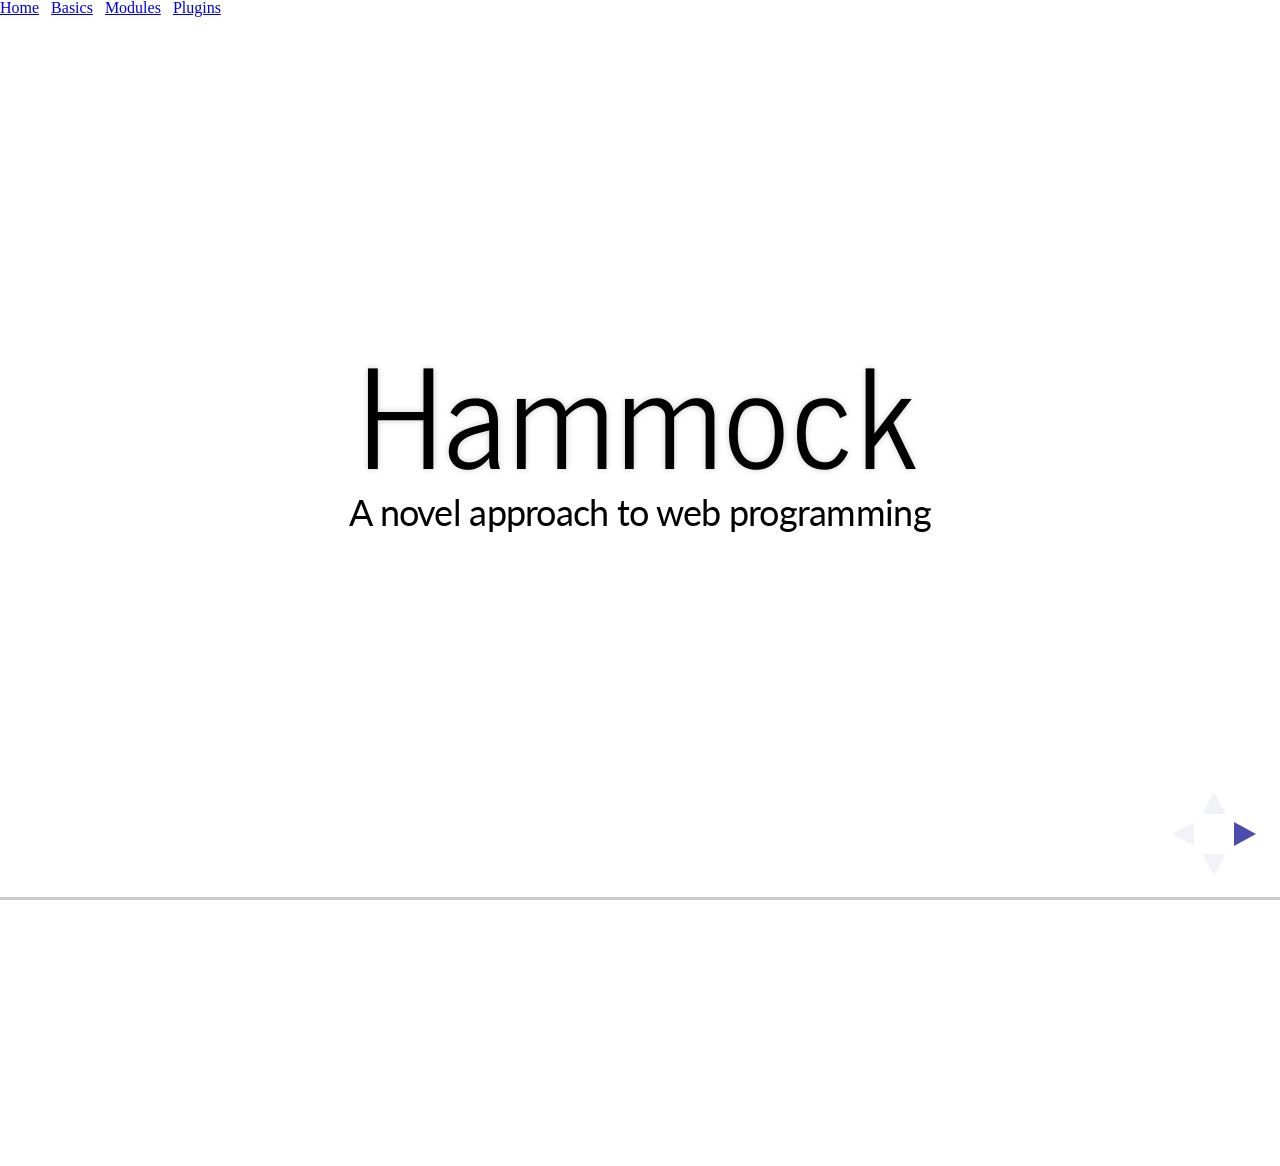
==== commit e2030a6b: "improvements" ====
--- a/index.html
+++ b/index.html
@@ -40,9 +40,9 @@
 
     <div>
         <a href="#/home">Home</a> &nbsp;
-        <a href="#/classes">Classes & Schemas</a> &nbsp;
+        <a href="#/classes">Basics</a> &nbsp;
         <a href="#/modules">Modules</a>  &nbsp;
-        <a href="#/plugins">Plugins & App Templates</a>
+        <a href="#/plugins">Plugins</a>
     </div>
 
     <div class="reveal">
@@ -98,7 +98,7 @@
             <!--<object name="foo" type="text/html" data="section-classes.inc"></object>-->
 
             <section id="classes">
-                <h2>Classes</h2>
+                <h2>Basics</h2>
             </section>
 
             <section>
@@ -212,6 +212,34 @@
                 <img src="assets/json_editor3.png"/>
             </section>
 
+            <section id="shell">
+                <h2>Web Shell</h2>
+            </section>
+
+            <section>
+                <p>We have lots of amazing development tools nowadays: </p>
+            </section>
+
+            <section>
+                <p>... but none that matches the elegance and simplicity of the unix shell </p>
+            </section>
+
+            <section>
+                great example of an elegant unix script, with a screenshot
+                <p></p>
+            </section>
+
+            <section>
+                The Web Shell is an integral part of Hammock, it has a built-in database.
+
+                When using the Hammock Web Shell, your code and data is stored in JSON documents in a database
+                (it uses PouchDB and CouchDB).
+                You can define new classes
+                compact module vs expanded module or combination
+
+                In fact, it grew out of a CMS system
+            </section>
+
             <!--------------------------- MODULES -------------------------------->
             <section id="modules">
                 <h2>Modules</h2>
